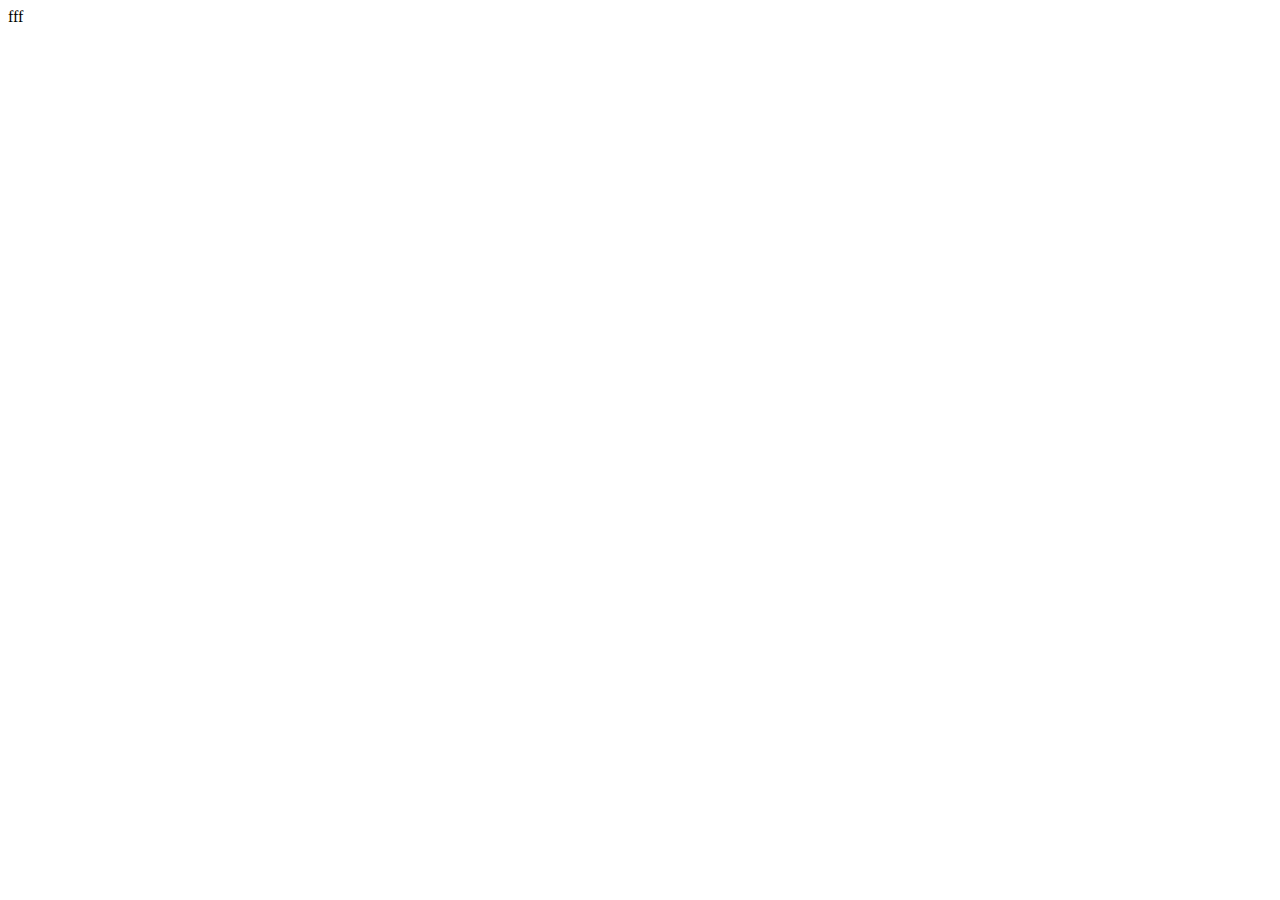
==== index.html @ 8c54a74e "fff" ====
<!DOCTYPE html>
<html lang="en">
<head>
    <meta charset="UTF-8">
    <meta http-equiv="X-UA-Compatible" content="IE=edge">
    <meta name="viewport" content="width=device-width, initial-scale=1.0">
    <title>Document</title>
</head>
<body>
    fff
</body>
</html>
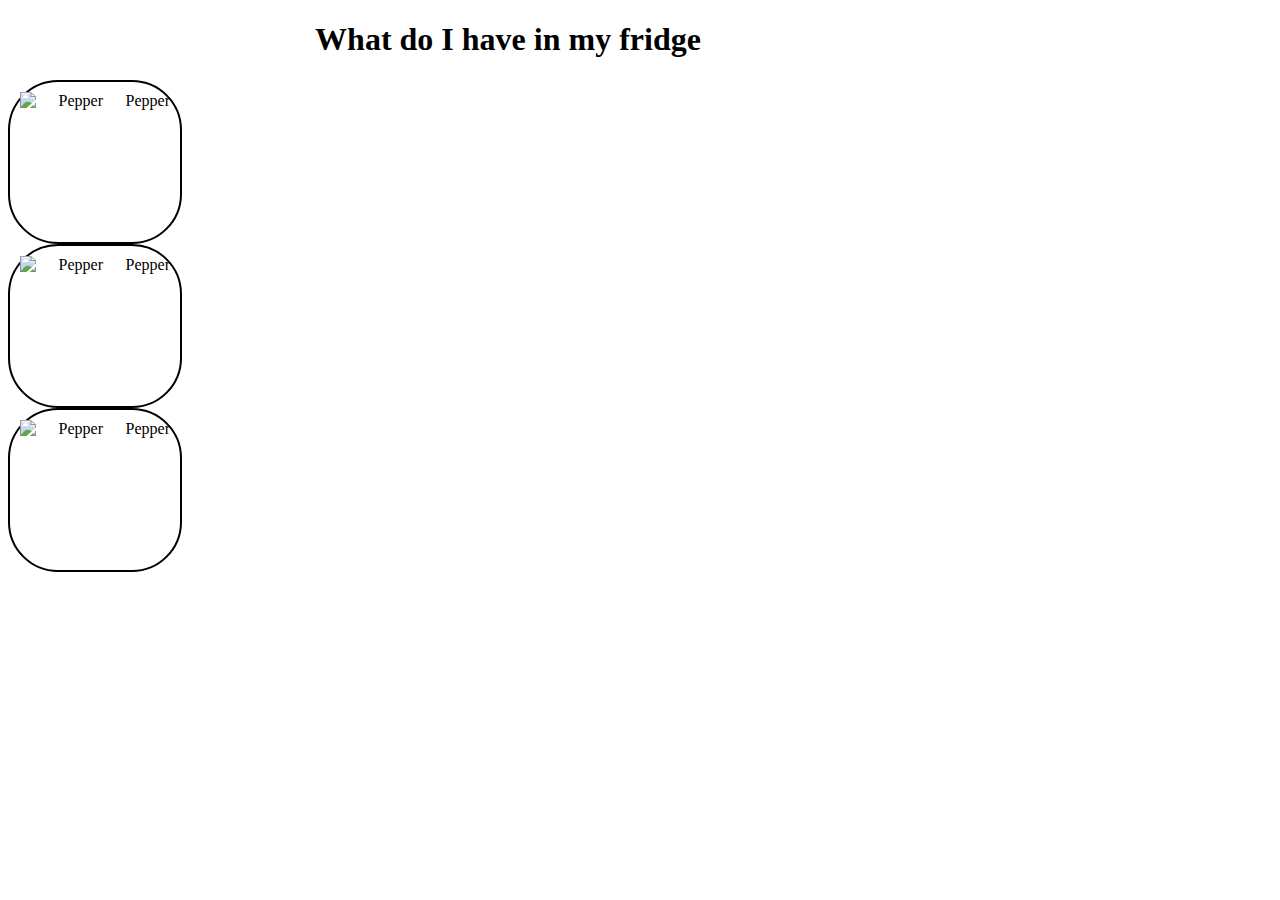
==== commit 2d5bb536: "text-align: center;             width: 15%;             border-radius: 50px;             border:  2p" ====
--- a/index.html
+++ b/index.html
@@ -5,8 +5,34 @@
     <meta http-equiv="X-UA-Compatible" content="IE=edge">
     <meta name="viewport" content="width=device-width, initial-scale=1.0">
     <title>Document</title>
+    <style>
+        body{
+            display: flex 1;
+            max-width: 1000px
+        }
+        h1{
+           text-align: center;
+        }
+        div{
+            text-align: center;
+            width: 15%;
+            border-radius: 50px;
+            border:  2px solid black;
+            padding: 10px;
+        }
+        .box{
+            display: flex;
+        }
+        img{
+            width:140px;
+            height:140px;
+        }
+    </style>
 </head>
 <body>
-    fff
+  <h1>What do I have in my fridge</h1>
+    <div class="box"><img src="https://img.icons8.com/cotton/2x/paprika--v2.png" alt="Pepper">Pepper</div>
+    <div class="box"><img src="https://img.icons8.com/cotton/2x/paprika--v2.png" alt="Pepper">Pepper</div>
+    <div class="box"><img src="https://img.icons8.com/cotton/2x/paprika--v2.png" alt="Pepper">Pepper</div>      
 </body>
 </html>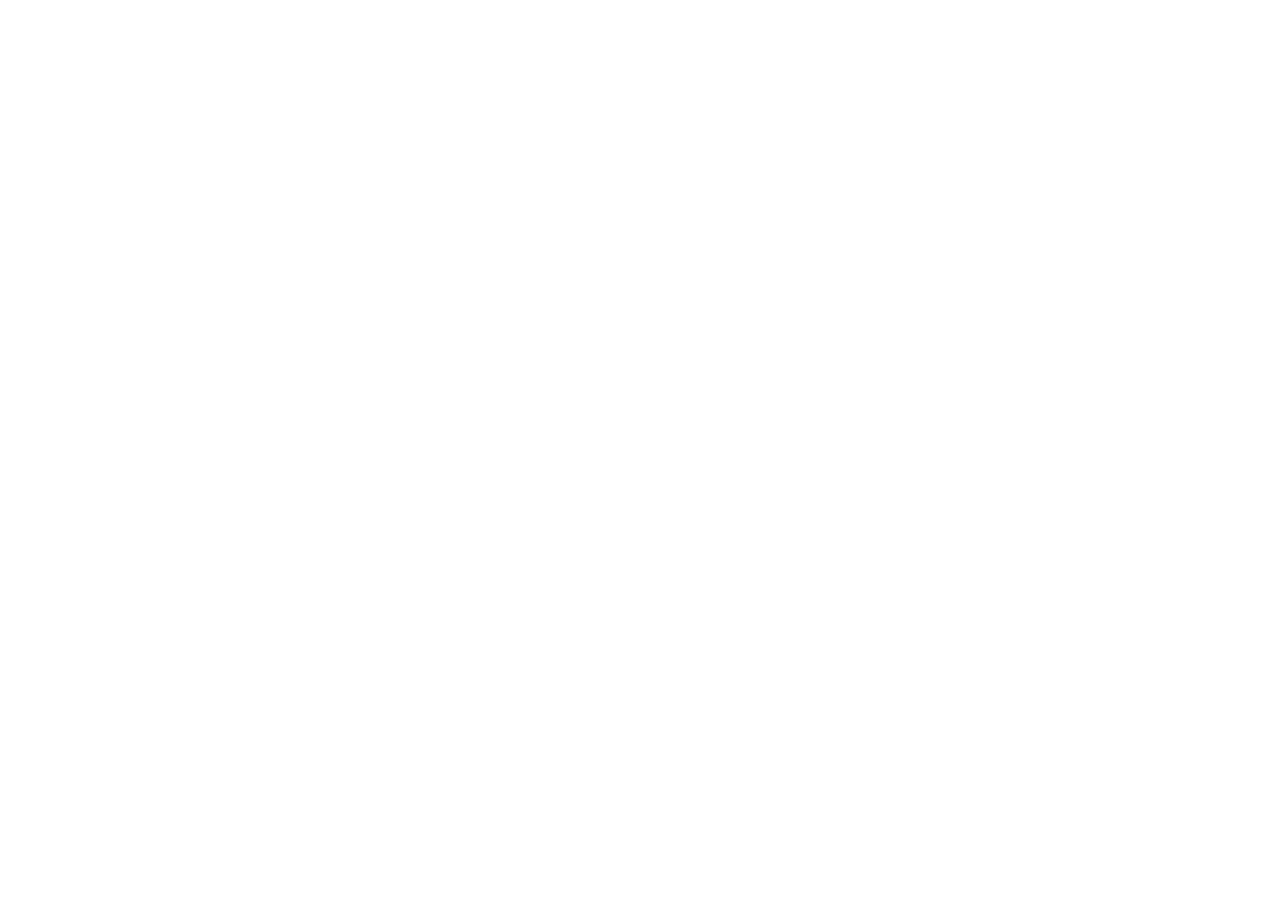
==== commit ab8776a8: "!DOCTYPE html> <html lang="en"> <head>     <meta charset="UTF-8">     <meta name="viewport" content=" ====
--- a/index.html
+++ b/index.html
@@ -2,37 +2,10 @@
 <html lang="en">
 <head>
     <meta charset="UTF-8">
-    <meta http-equiv="X-UA-Compatible" content="IE=edge">
     <meta name="viewport" content="width=device-width, initial-scale=1.0">
     <title>Document</title>
-    <style>
-        body{
-            display: flex 1;
-            max-width: 1000px
-        }
-        h1{
-           text-align: center;
-        }
-        div{
-            text-align: center;
-            width: 15%;
-            border-radius: 50px;
-            border:  2px solid black;
-            padding: 10px;
-        }
-        .box{
-            display: flex;
-        }
-        img{
-            width:140px;
-            height:140px;
-        }
-    </style>
 </head>
 <body>
-  <h1>What do I have in my fridge</h1>
-    <div class="box"><img src="https://img.icons8.com/cotton/2x/paprika--v2.png" alt="Pepper">Pepper</div>
-    <div class="box"><img src="https://img.icons8.com/cotton/2x/paprika--v2.png" alt="Pepper">Pepper</div>
-    <div class="box"><img src="https://img.icons8.com/cotton/2x/paprika--v2.png" alt="Pepper">Pepper</div>      
+    
 </body>
 </html>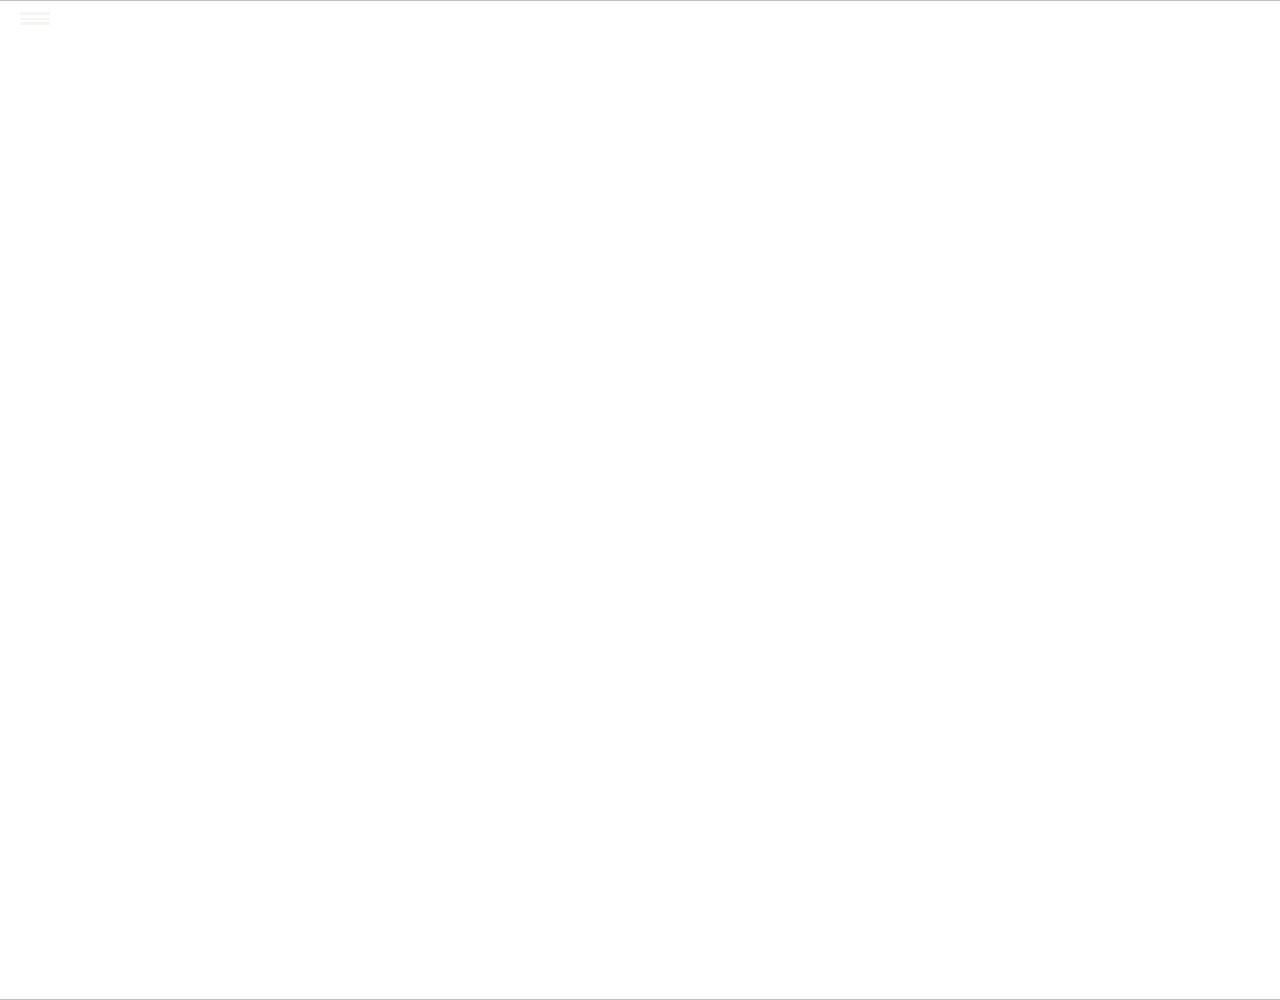
==== commit ca2c482f: "}         .burger.active span{             transform: scale(1);         }         .burger.active::be" ====
--- a/index.html
+++ b/index.html
@@ -4,8 +4,122 @@
     <meta charset="UTF-8">
     <meta name="viewport" content="width=device-width, initial-scale=1.0">
     <title>Document</title>
+    <style>
+        body{
+            margin: 0;
+            padding:0px 0px 0px 20px ;
+            max-width: 1336px;
+        }
+        .burger{
+            display:none;
+            position: relative;
+            z-index: 50;
+            align-items: center;
+            width: 30px;
+            height: 13px;
+        }
+        .burger span{
+            display: block;
+            height: 2px;
+            width: 100%;
+            transform: scale(1);
+            background-color: #f4f6f2;
+           
+        }
+        .burger::before, .burger::after{
+            content: "" ;
+            position: absolute;
+            height: 3px;
+            width: 100%;
+            background-color: #f4f6f2;
+            transition: all 0.3s ease 0s;
+        }
+        .burger::before{
+            top:0;
+        }
+        .burger::after{
+            bottom: 0;
+        }
+        .burger.active span{
+            transform: scale(1);
+        }
+        .burger.active::before{
+            transform: scale(1);
+        }
+        .burger.active::after{
+            transform: scale(1);
+        }
+        @media (max-width: 1336px){
+            .burger {
+                display: flex;
+                margin-top: 12px;
+            }
+            .nav{
+             display: flex;
+             flex-direction: column;
+             position: fixed;
+             height: 100%;
+             width: 100%;
+             top: 0;
+             bottom: 0;
+             left: 0;
+             right: 0;
+             z-index: 50;
+             overflow-y: auto;
+            }
+        }
+        .open{
+            display: flex  ;
+        }
+        li{
+            list-style-type: none;
+            padding: 10px;
+            color: white;
+        }
+        ul{
+            padding: 0px 0px 0px 65px;
+            margin: 0;
+            display:flex;
+        }
+        img{
+            position: absolute;
+            width: 1336px;
+            height: 1000px;
+        }
+        .img{
+            display: flex;
+            flex-direction: row-reverse;
+            justify-content: space-evenly;
+            box-sizing: border-box;
+        }
+    </style>
 </head>
 <body>
-    
+    <div class="img"><img src="https://sportclan.ru/wp-content/uploads/2018/03/Top-5-bukmekerskih-kontor-v-Rossii.jpg"></div>
+     <nav class="nav">
+        <ul>
+            <li>NEW ARRIVAL</li>
+            <li>MEN</li>
+            <li>WOMEN</li>
+            <li>KIDS</li>
+        </ul>
+     </nav>
+    <div  class="burger">
+        <span></span>
+    </div>
+
+
+
+
+
+
+
+
+    <script>
+        document.querySelector("burger").addEventListener("click",function(){
+            this.classList.toggle("active");
+            document.querySelector(".nav").classList.toggle("open");
+        })
+    </script>
 </body>
 </html>